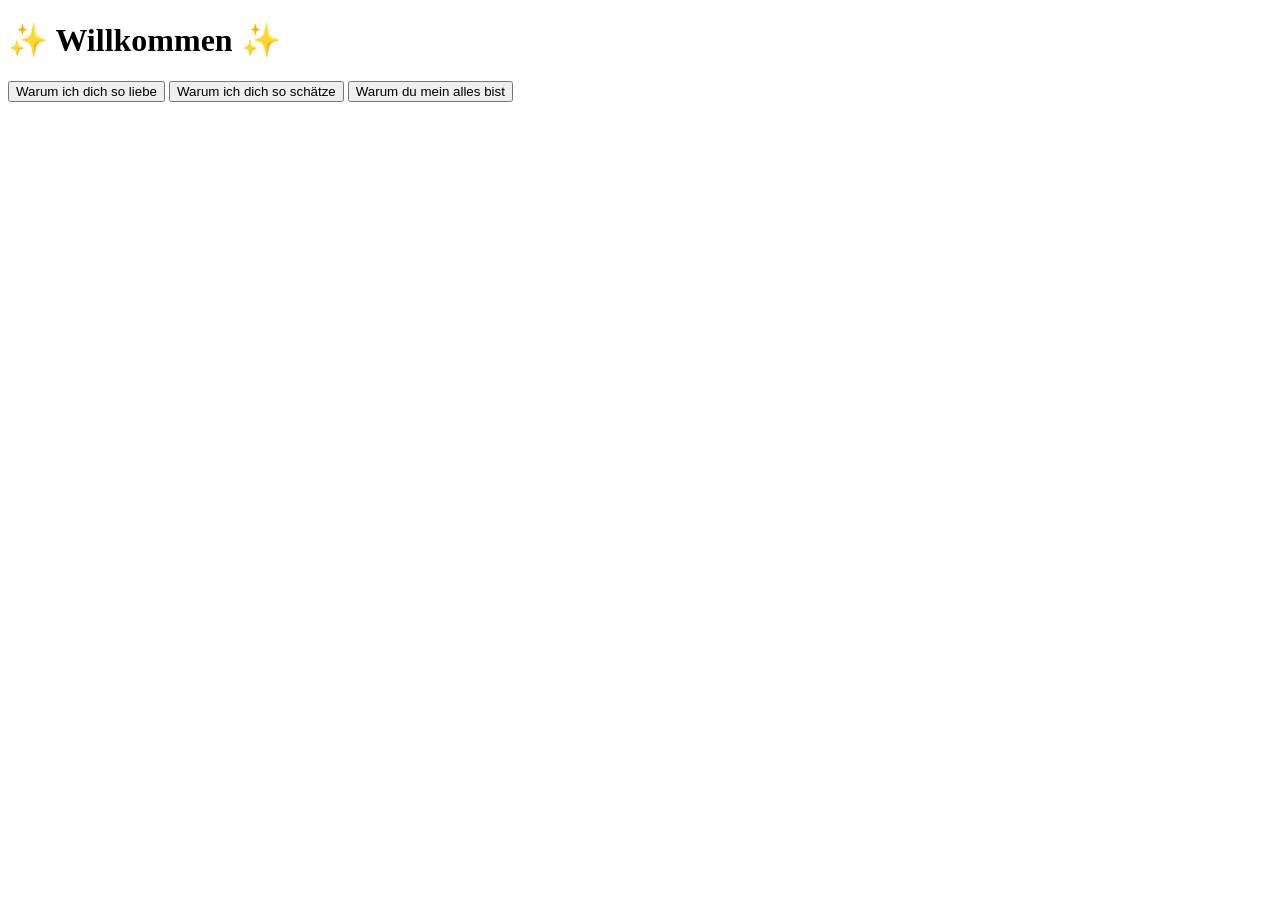
==== Main.html @ 03e68896 "Create Main.html" ====
<!DOCTYPE html>
<html lang="de">
<head>
<meta charset="UTF-8">
<meta name="viewport" content="width=device-width, initial-scale=1.0">
<title>Hauptseite</title>
<link rel="stylesheet" href="styles.css">
</head>
<body class="main">
  <audio id="bgm" src="sakura.mp3" loop autoplay></audio>

  <div class="center">
    <h1>✨ Willkommen ✨</h1>
    <button onclick="location.href='love.html'">Warum ich dich so liebe</button>
    <button onclick="location.href='appreciate.html'">Warum ich dich so schätze</button>
    <button onclick="location.href='everything.html'">Warum du mein alles bist</button>
  </div>

  <div id="petals"></div>

  <script>
    const petals = document.getElementById("petals");
    for (let i = 0; i < 40; i++) {
      let p = document.createElement("div");
      p.className = "petal";

      // Random horizontal position
      p.style.left = Math.random() * 100 + "%";

      // Random size
      let size = 8 + Math.random() * 10; // 8px to 18px
      p.style.width = size + "px";
      p.style.height = size + "px";

      // Random animation duration for fall
      let fallDuration = 5 + Math.random() * 5; // 5s to 10s
      p.style.animation = `fall ${fallDuration}s linear infinite, spin ${3 + Math.random()*3}s linear infinite`;

      petals.appendChild(p);
    }
  </script>
</body>
</html>
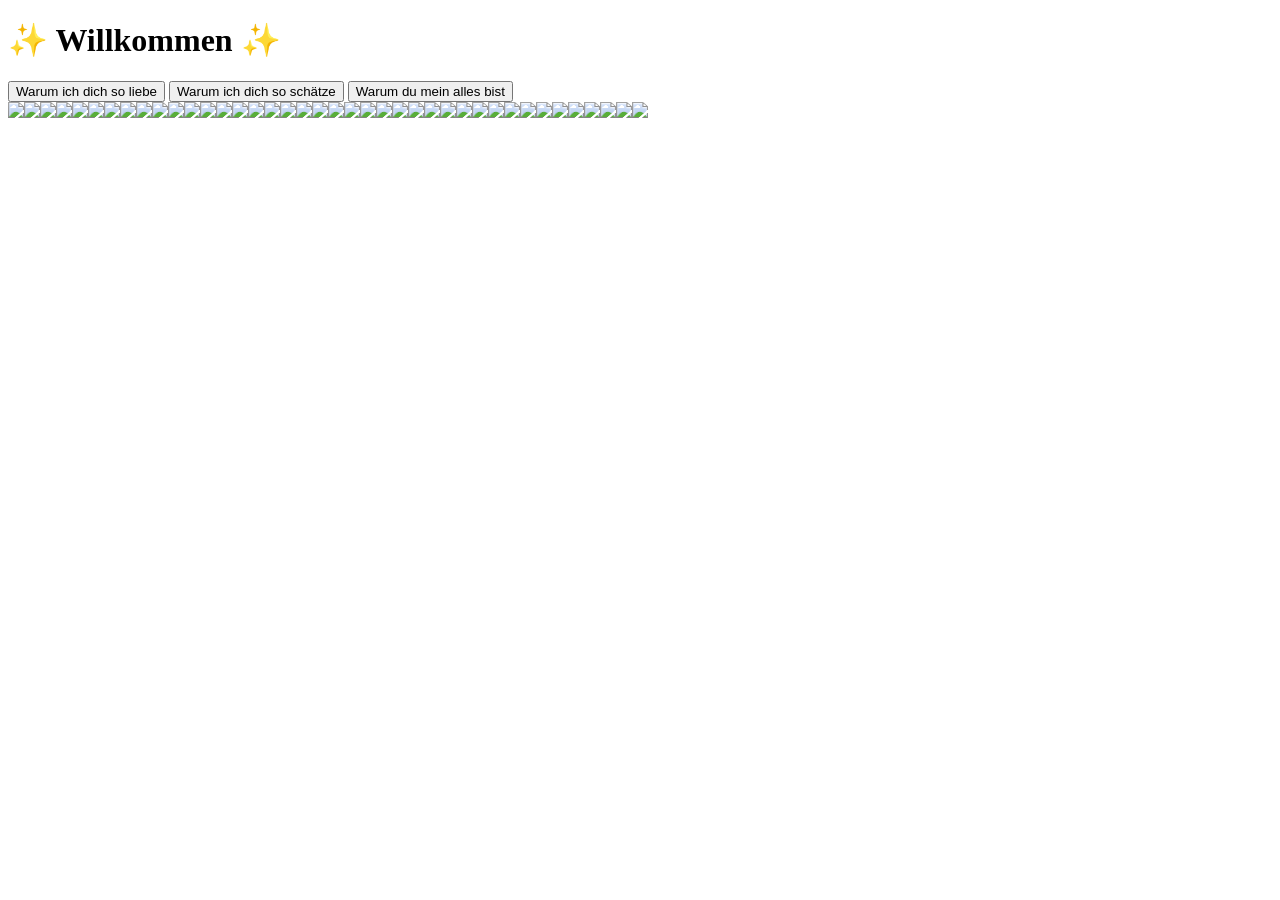
==== commit 7508d596: "Update Main.html" ====
--- a/Main.html
+++ b/Main.html
@@ -20,21 +20,25 @@
 
   <script>
     const petals = document.getElementById("petals");
-    for (let i = 0; i < 40; i++) {
-      let p = document.createElement("div");
+    const petalImages = ["petal1.png", "petal2.png"];
+
+    for(let i = 0; i < 40; i++) {
+      let p = document.createElement("img");
+      p.src = petalImages[Math.floor(Math.random()*petalImages.length)];
       p.className = "petal";
 
       // Random horizontal position
-      p.style.left = Math.random() * 100 + "%";
+      p.style.left = Math.random()*100 + "%";
 
       // Random size
-      let size = 8 + Math.random() * 10; // 8px to 18px
+      let size = 20 + Math.random()*20;
       p.style.width = size + "px";
-      p.style.height = size + "px";
+      p.style.height = "auto";
 
-      // Random animation duration for fall
-      let fallDuration = 5 + Math.random() * 5; // 5s to 10s
-      p.style.animation = `fall ${fallDuration}s linear infinite, spin ${3 + Math.random()*3}s linear infinite`;
+      // Random animation duration
+      let fallDuration = 5 + Math.random()*5;
+      let spinDuration = 3 + Math.random()*3;
+      p.style.animation = `fall ${fallDuration}s linear infinite, spin ${spinDuration}s linear infinite`;
 
       petals.appendChild(p);
     }
